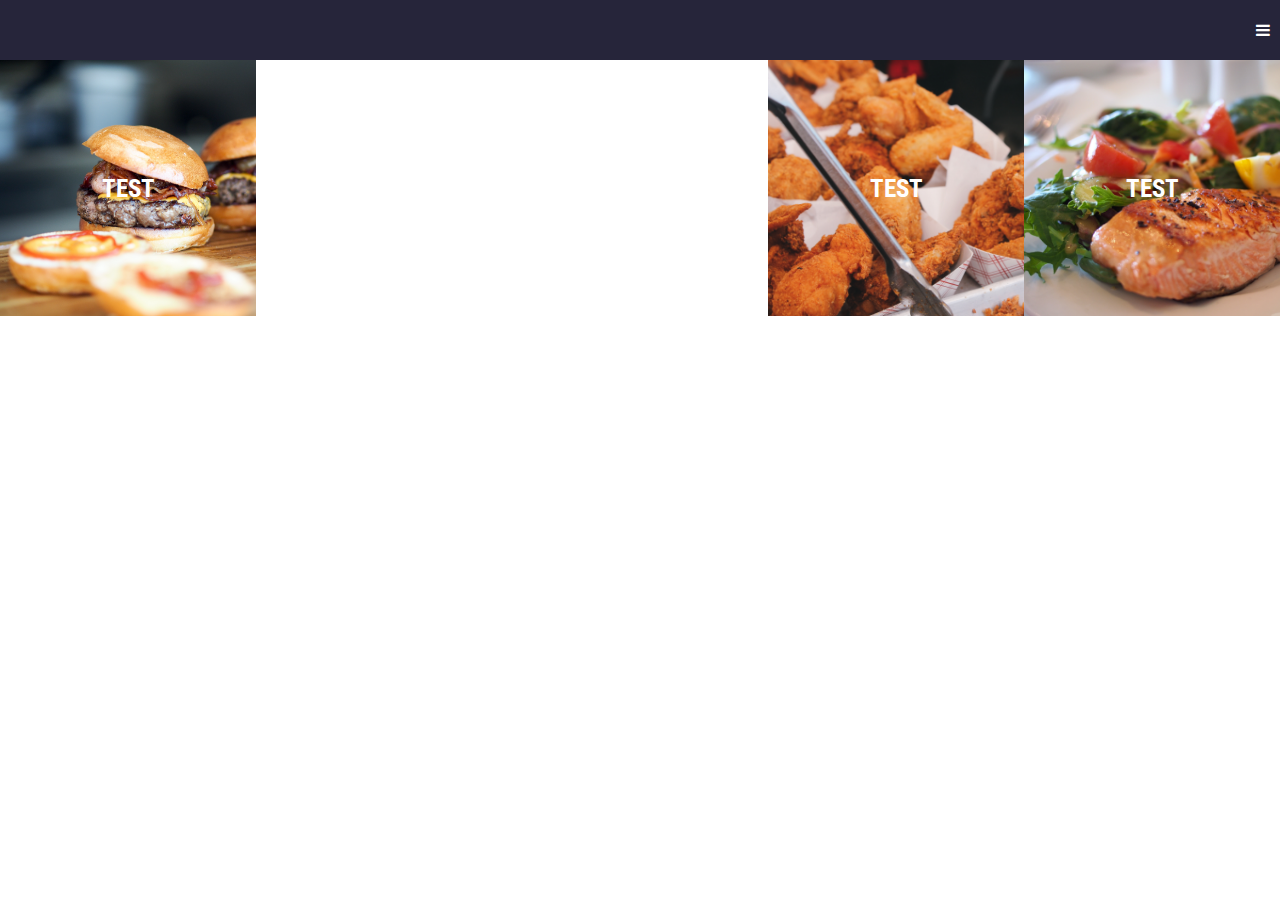
==== NY/index.html @ e45232c9 "Satt opp siden på nytt" ====
<!DOCTYPE html>
<html>
<head>
  <title>blablabla</title>
  <link rel="stylesheet" href="style.css" type="text/css" />
  <link rel="stylesheet" href="https://cdnjs.cloudflare.com/ajax/libs/font-awesome/4.7.0/css/font-awesome.min.css">
  <link href="https://fonts.googleapis.com/css?family=Roboto+Condensed" rel="stylesheet">
</head>
<body>
  <header class="">
    <figure class="logo">
    </figure>
    <aside class="icons">
      <i class="fa fa-bars w3-large"></i>
    </aside>
  </header>

<main>

  <section class="contentbox light-purple hamburger">
    TEST
  </section>

  <section class="contentbox light-purple italiensk">
    TEST
  </section>

  <section class="contentbox light-purple vegan">
    TEST
  </section>

  <section class="contentbox light-purple fastfood">
    TEST
  </section>

  <section class="contentbox light-purple fisk">
    TEST
  </section>

</main>

</body>
</html>
---- NY/style.css ----
/*
LES DENNE FOR Å SKJØNNE HVA FLEXBOX GJØR:
https://css-tricks.com/snippets/css/a-guide-to-flexbox/
*/

/* IMPORTERE FONTS FRA GOOGLE */
@import url('https://fonts.googleapis.com/css?family=Roboto+Condensed');

/*  BASISINNSTILLINGER */

html, body {
  padding: 0;
  margin: 0;
}

* {
    box-sizing: border-box;
}

/* HEADER, FLEXBOX ETC. */

header {
  display: -webkit-box;
  display: -ms-flexbox;
  display: flex;
  background: #26253a;
  padding: 10px;
  height: 60px;
  color: #00467f;
}

header .logo {
    background-image: url('sti til logo her');
    background-size: contain;
    width: 277px;
    height: 40px;
    background-repeat: no-repeat;
}

header .icons {
  margin-left: auto;
  height: 100%;
}

figure {
    background-position: center;
    background-size: cover;
    height: 100%;
    width: 100%;
    -webkit-transform: translateZ(0);
    transform: translateZ(0);
}

.icons {
  display: -webkit-box;
  display: -ms-flexbox;
  display: flex;
  -webkit-box-align: center;
  -ms-flex-align: center;
  align-items: center;
  color: white;
}

/* DETTE ER DET SAMME SOM BODY */
main {
    display: -webkit-box;
    display: -ms-flexbox;
    display: flex;
    -webkit-box-orient: horizontal;
    -webkit-box-direction: normal;
    -ms-flex-direction: column;
    flex-direction: row;
    flex-wrap: wrap;
    -webkit-box-flex: 1;
    -ms-flex: 1;
    flex: 1;
}

/* DETTE ER SELVE BOKSENE PÅ FORSIDEN */
.contentbox {
  display: -webkit-box;
  display: -ms-flexbox;
  display: flex; /* Aktiverer flexbox */
  -webkit-box-orient: horizontal;
  -webkit-box-direction: normal;
  -ms-flex-direction: row;
  flex-direction: row; /* Avgjør hvilken retning boksene skal legge seg */
  -webkit-box-align: center;
  -ms-flex-align: center;
  align-items: center;
  -webkit-box-pack: center;
  -ms-flex-pack: center;
  justify-content: center; /* Avgjør hvor innholdet i flexboxen skal ligge */
  width: 20%; /* Høyde på hver enkelt boks */
  min-height: 25%; /* Bredde på hver enkelt boks */
}

.contentbox:after { /* Pseudo'en gjør at boksene er 100% firkantede uansett oppløsning */
  content: "";
  display: block;
  padding-bottom: 100%;
}

/* Fargeinnstillinger */

.light-purple { /* Hvis flexboxen ikke har noe bakgrunnsbilde */
  background-color: #3a3955;
  color: white;
  font: 25px 'Roboto Condensed', sans-serif;
  font-weight: bold;
  text-align: center;

}

/* BILDER TIL FORSIDEN */

.hamburger {
  background: url('img/burger.jpg') no-repeat;
  background-size: cover;
}

.italiensk {
  background: url('img/italiensk.jpg') no-repeat;
  background-size: cover;
}

.vegan {
  background: url('img/vegan.jpeg') no-repeat;
  background-size: cover;
}

.fisk {
  background: url('img/fisk.jpeg') no-repeat;
  background-size: cover;
}

.fastfood {
  background: url('img/fastfood.jpg') no-repeat;
  background-size: cover;
}
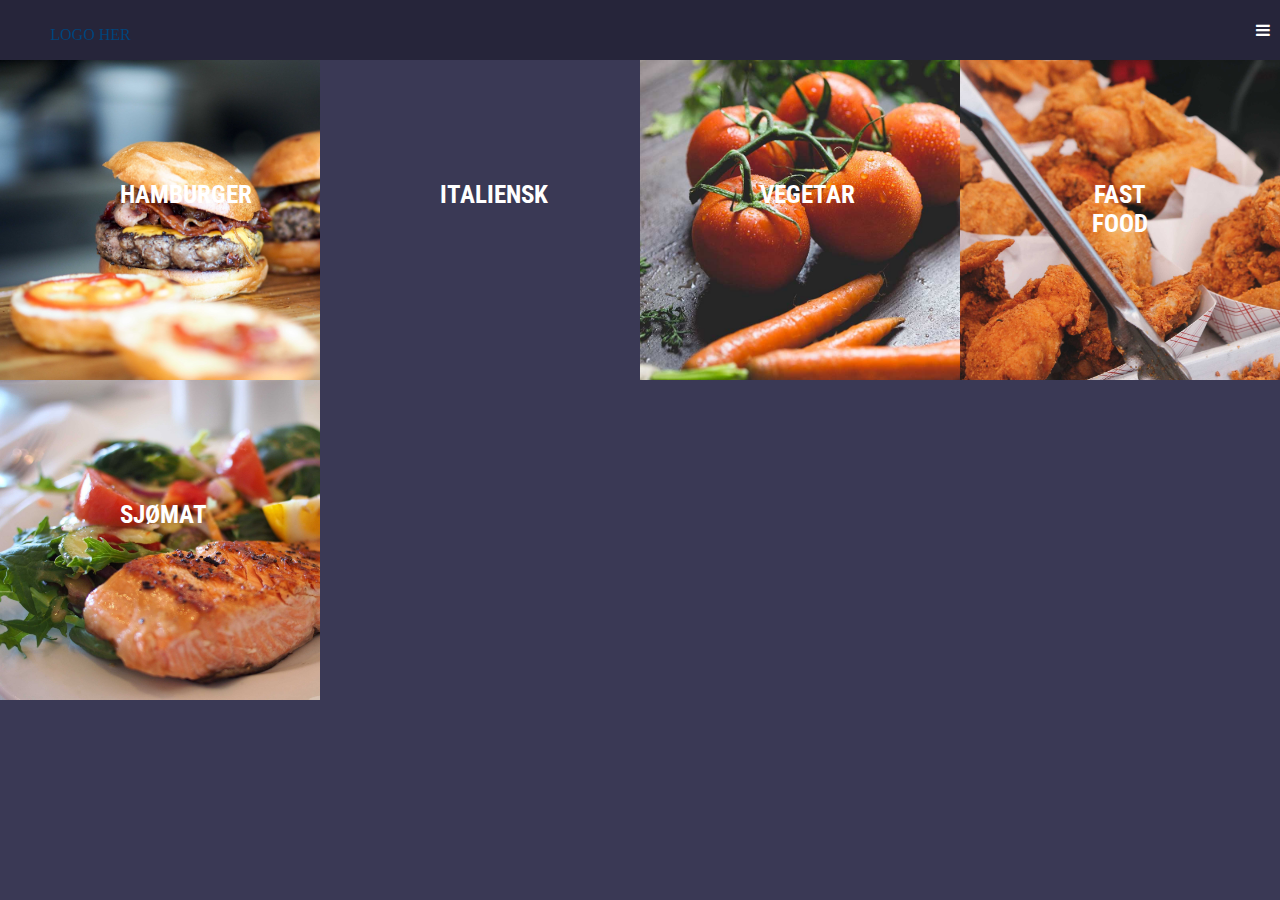
==== commit 94e3ea23: "Lastet opp nettsiden med DB" ====
--- a/NY/index.html
+++ b/NY/index.html
@@ -5,10 +5,12 @@
   <link rel="stylesheet" href="style.css" type="text/css" />
   <link rel="stylesheet" href="https://cdnjs.cloudflare.com/ajax/libs/font-awesome/4.7.0/css/font-awesome.min.css">
   <link href="https://fonts.googleapis.com/css?family=Roboto+Condensed" rel="stylesheet">
+  <meta http-equiv="Content-Type" content="text/html; charset=utf-8" />
 </head>
 <body>
   <header class="">
     <figure class="logo">
+      LOGO HER
     </figure>
     <aside class="icons">
       <i class="fa fa-bars w3-large"></i>
@@ -18,23 +20,23 @@
 <main>
 
   <section class="contentbox light-purple hamburger">
-    TEST
+    <a href="resturant_burger.html" class="choose">HAMBURGER</a>
   </section>
 
   <section class="contentbox light-purple italiensk">
-    TEST
+    <a href="#" class="choose">ITALIENSK</a>
   </section>
 
   <section class="contentbox light-purple vegan">
-    TEST
+    <a href="#" class="choose">VEGETAR</a>
   </section>
 
   <section class="contentbox light-purple fastfood">
-    TEST
+    <a href="#" class="choose">FAST FOOD</a>
   </section>
 
   <section class="contentbox light-purple fisk">
-    TEST
+    <a href="#" class="choose">SJØMAT</a>
   </section>
 
 </main>
--- a/NY/style.css
+++ b/NY/style.css
@@ -11,6 +11,7 @@
 html, body {
   padding: 0;
   margin: 0;
+  background-color: #3a3955;
 }
 
 * {
@@ -30,11 +31,10 @@
 }
 
 header .logo {
-    background-image: url('sti til logo her');
+    background-image: url('http://placehold.it/350x65');
     background-size: contain;
     width: 277px;
-    height: 40px;
-    background-repeat: no-repeat;
+    height: 100%;
 }
 
 header .icons {
@@ -45,8 +45,6 @@
 figure {
     background-position: center;
     background-size: cover;
-    height: 100%;
-    width: 100%;
     -webkit-transform: translateZ(0);
     transform: translateZ(0);
 }
@@ -74,6 +72,7 @@
     -webkit-box-flex: 1;
     -ms-flex: 1;
     flex: 1;
+    transition: margin-left .2s;
 }
 
 /* DETTE ER SELVE BOKSENE PÅ FORSIDEN */
@@ -91,7 +90,7 @@
   -webkit-box-pack: center;
   -ms-flex-pack: center;
   justify-content: center; /* Avgjør hvor innholdet i flexboxen skal ligge */
-  width: 20%; /* Høyde på hver enkelt boks */
+  width: 25%; /* Høyde på hver enkelt boks */
   min-height: 25%; /* Bredde på hver enkelt boks */
 }
 
@@ -99,17 +98,141 @@
   content: "";
   display: block;
   padding-bottom: 100%;
+  box-sizing: padding-box;
+}
+
+.conversion-block {
+  display: -webkit-box;
+  display: -ms-flexbox;
+  display: flex; /* Aktiverer flexbox */
+  -webkit-box-orient: horizontal;
+  -webkit-box-direction: normal;
+  -ms-flex-direction: row;
+  flex-direction: row; /* Avgjør hvilken retning boksene skal legge seg */
+  -webkit-box-align: center;
+  -ms-flex-align: center;
+  align-items: center;
+  -webkit-box-pack: center;
+  -ms-flex-pack: center;
+  justify-content: center;
+  min-height: 25%;
+  width: 100%;
+  background-color: #3c3a5b;
+}
+
+.halfblock {
+  display: -webkit-box;
+  display: -ms-flexbox;
+  display: flex; /* Aktiverer flexbox */
+  -webkit-box-orient: horizontal;
+  -webkit-box-direction: normal;
+  -ms-flex-direction: row;
+  flex-direction: row; /* Avgjør hvilken retning boksene skal legge seg */
+  -webkit-box-align: center;
+  -ms-flex-align: center;
+  align-items: center;
+  -webkit-box-pack: center;
+  -ms-flex-pack: center;
+  justify-content: center; /* Avgjør hvor innholdet i flexboxen skal ligge */
+  width: 50%; /* Høyde på hver enkelt boks */
+  min-height: 25%; /* Bredde på hver enkelt boks */
 }
 
 /* Fargeinnstillinger */
 
 .light-purple { /* Hvis flexboxen ikke har noe bakgrunnsbilde */
-  background-color: #3a3955;
+  background-color: #312f4a;
   color: white;
   font: 25px 'Roboto Condensed', sans-serif;
   font-weight: bold;
   text-align: center;
-
+}
+
+/* TABELL */
+table, form {
+  width: 100%;
+  height: 100%;
+  font: 15px 'Roboto Condensed', sans-serif;
+  color: white;
+}
+
+td {
+  background-color: #3a3955;
+  padding: 5px;
+  box-sizing: padding-box;
+}
+
+/* INPUTS */
+::placeholder {
+  color: white;
+  box-sizing: padding-box;
+  padding: 5px;
+}
+
+input[type=text] {
+  width: 100%;
+  height: 45px;
+  background-color: #76749c;
+  font: 15px 'Roboto Condensed', sans-serif;
+  border: 0;
+  box-sizing: padding-box;
+  padding: 5px;
+}
+
+input[type=email] {
+  width: 100%;
+  height: 45px;
+  background-color: #76749c;
+  font: 15px 'Roboto Condensed', sans-serif;
+  border: 0;
+  box-sizing: padding-box;
+  padding: 5px;
+}
+
+input[type=date] {
+  width: 100%;
+  height: 45px;
+  background-color: #76749c;
+  font: 15px 'Roboto Condensed', sans-serif;
+  border: 0;
+}
+
+select {
+  width: 100%;
+  height: 45px;
+  background-color: #76749c;
+  font: 15px 'Roboto Condensed', sans-serif;
+  border: 0;
+  border-radius: 0;
+}
+
+input[type=time] {
+  width: 25%;
+  height: 45px;
+  background-color: #76749c;
+  font: 15px 'Roboto Condensed', sans-serif;
+  border: 0;
+}
+
+/* LINKER */
+a.choose {
+  font: 25px 'Roboto Condensed', sans-serif;
+  font-weight: bold;
+  color: white;
+  text-decoration: none;
+  width: 25%;
+  max-height: 25%;
+}
+
+a.choose:hover {
+  background-color: #000;
+  opacity: 0.6;
+}
+
+a.choose::after {
+  content: "";
+  display: block;
+  padding-bottom: 100%;
 }
 
 /* BILDER TIL FORSIDEN */
@@ -125,12 +248,12 @@
 }
 
 .vegan {
-  background: url('img/vegan.jpeg') no-repeat;
+  background: url('img/vegan.jpg') no-repeat;
   background-size: cover;
 }
 
 .fisk {
-  background: url('img/fisk.jpeg') no-repeat;
+  background: url('img/fisk.jpg') no-repeat;
   background-size: cover;
 }
 
@@ -138,3 +261,112 @@
   background: url('img/fastfood.jpg') no-repeat;
   background-size: cover;
 }
+
+/* LOGGINN: STIL TIL FEILMELDINGER */
+
+.success {
+	display: block;
+  margin: 10px auto;
+	width: 75%;
+  height: 45px;
+	padding: 5px 7px 5px 6px;
+	margin: 10px auto;
+	border: 1px solid #354235;
+	background: #252E24;
+	box-shadow: 1px 1px 1px #000;
+	color: #efefef;
+
+  font: 11px 'Roboto Condensed', sans-serif;
+	font-size: 11px;
+	text-shadow: 1px 1px 0 #000;
+
+	border-radius: 3px;
+	-moz-border-radius: 3px;
+	-webkit-border-radius: 3px;
+}
+
+.fail {
+	display: block;
+  margin: 10px auto;
+	width: 75%;
+  height: 45px;
+	padding: 5px 7px 5px 6px;
+	border: 1px solid #423535;
+	background: #2D2323;
+	box-shadow: 1px 1px 1px #000;
+	color: #fff;
+	text-shadow: 1px 1px 0 #000;
+
+  font: 11px 'Roboto Condensed', sans-serif;
+	font-size: 11px;
+
+	border-radius: 3px;
+	-moz-border-radius: 3px;
+	-webkit-border-radius: 3px;
+}
+
+.info {
+  display: block;
+  margin: 10px auto;
+	width: 75%;
+  height: 45px;
+	padding: 5px 7px 5px 6px;
+	border: 1px solid #4d6677;
+	background: #445761;
+	box-shadow: 1px 1px 1px #000;
+	color: #fff;
+	text-shadow: 1px 1px 0 #000;
+
+  font: 11px 'Roboto Condensed', sans-serif;
+
+	border-radius: 3px;
+	-moz-border-radius: 3px;
+	-webkit-border-radius: 3px;
+}
+
+/* NAVIGERINGSMENYEN SOM POPPER FREM */
+.sidenav {
+    height: 100%; /* 100% Full-height */
+    width: 0; /* 0 width - change this with JavaScript */
+    position: fixed; /* Stay in place */
+    z-index: 1; /* Stay on top */
+    top: 0;
+    left: 0;
+    background-color: #3a3955; /* Samme farge som blokkene*/
+    overflow-x: hidden; /* Disable horizontal scroll */
+    padding-top: 60px; /* Place content 60px from the top */
+    transition: 0.5s; /* 0.5 second transition effect to slide in the sidenav */
+}
+
+/* The navigation menu links */
+.sidenav a {
+    padding: 8px 8px 8px 32px;
+    text-decoration: none;
+    font-size: 25px;
+    color: #fff;
+    display: block;
+    transition: 0.3s;
+    font: 25px 'Roboto Condensed', sans-serif;
+}
+
+/* When you mouse over the navigation links, change their color */
+.sidenav a:hover, .offcanvas a:focus{
+    color: #f1f1f1;
+}
+
+/* Position and style the close button (top right corner) */
+.sidenav .closebtn {
+    position: absolute;
+    top: 0;
+    right: 25px;
+    font-size: 36px;
+    margin-left: 50px;
+}
+
+/* Style page content - use this if you want to push the page content to the right when you open the side navigation */
+
+/* On smaller screens, where height is less than 450px, change the style of the sidenav (less padding and a smaller font size) */
+@media screen and (max-height: 450px) {
+    .sidenav {padding-top: 15px;}
+    .sidenav a {font-size: 18px;}
+}
